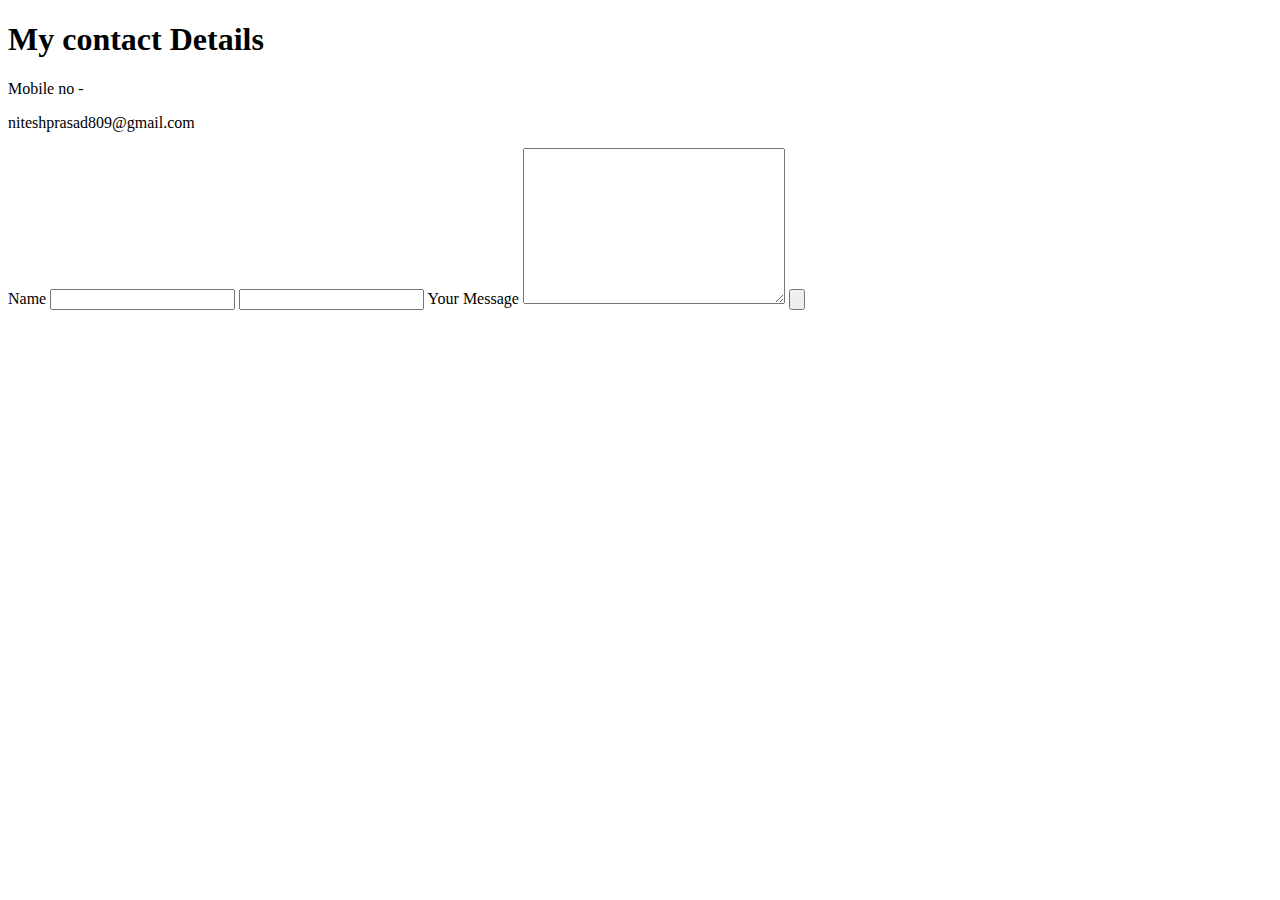
==== contact.html @ a0b1f6f0 "added structure" ====
<!DOCTYPE html>
<html lang="en">
<head>
    <meta charset="UTF-8">
    <meta name="viewport" content="width=device-width, initial-scale=1.0">
    <title>Contact Me</title>
</head>
<body>
    <h1>My contact Details</h1>
    <p>Mobile no - </p>
    <p>niteshprasad809@gmail.com</p>

    <form action="">
        <label for="">Name</label>
        <input type="text">
        <input type="datetime">
        <label for="">Your Message</label>
        <textarea name="" id="" cols="30" rows="10"></textarea>
        <input type="submit" value="">
    </form>
</body>
</html>
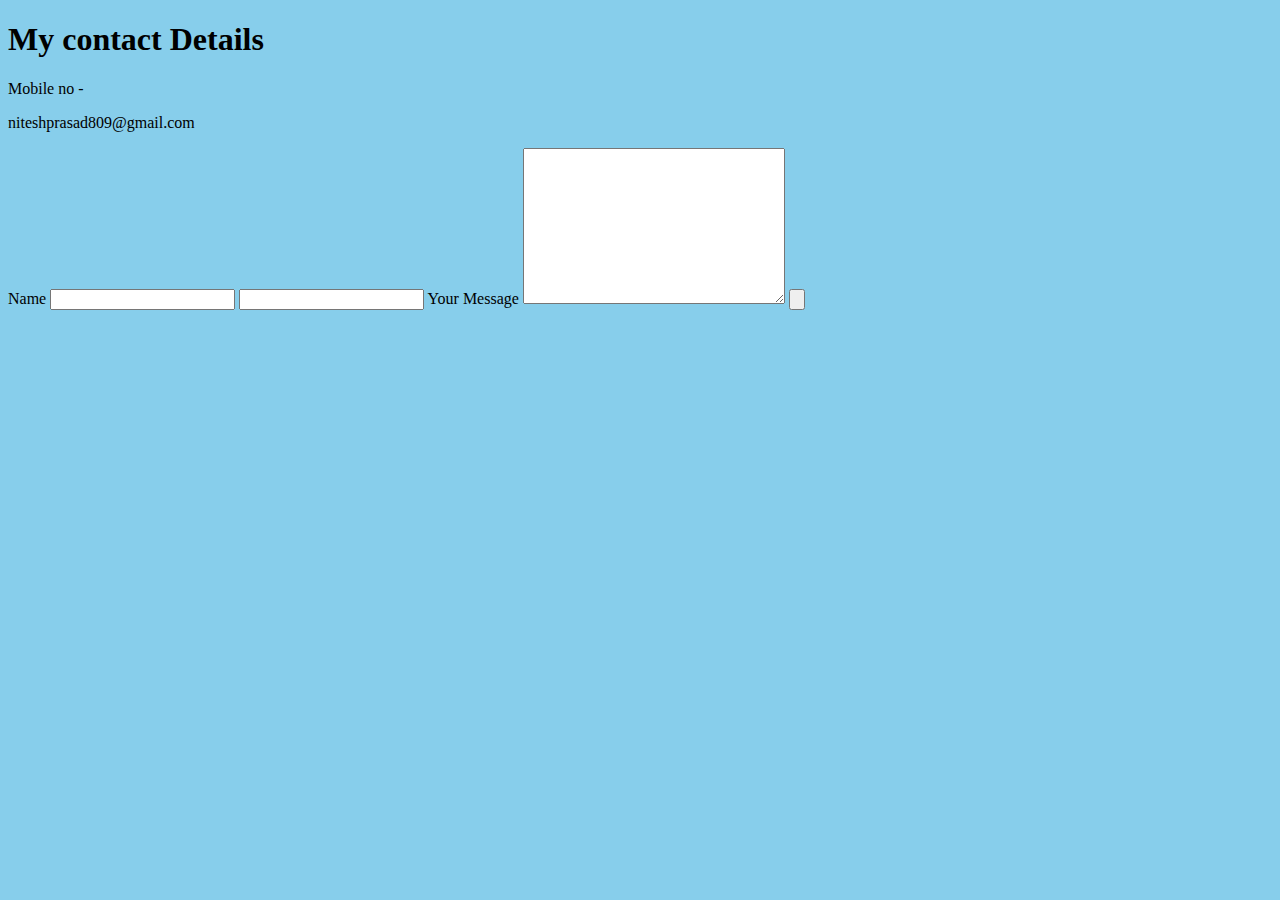
==== commit 75e26b0f: "styles added" ====
--- a/contact.html
+++ b/contact.html
@@ -4,6 +4,8 @@
     <meta charset="UTF-8">
     <meta name="viewport" content="width=device-width, initial-scale=1.0">
     <title>Contact Me</title>
+    <link rel="stylesheet" href="css/style.css
+    " />
 </head>
 <body>
     <h1>My contact Details</h1>
--- a/css/style.css
+++ b/css/style.css
@@ -0,0 +1,15 @@
+body {
+  background-color: skyblue;
+  height: 40px;
+}
+hr{
+    
+    border-style:  dotted;
+    border-width: 8px 0px 0px 0px;
+    border-color: grey;
+    width: 5%;
+}
+h1 a{
+  color: orangered;
+  text-decoration: none;
+}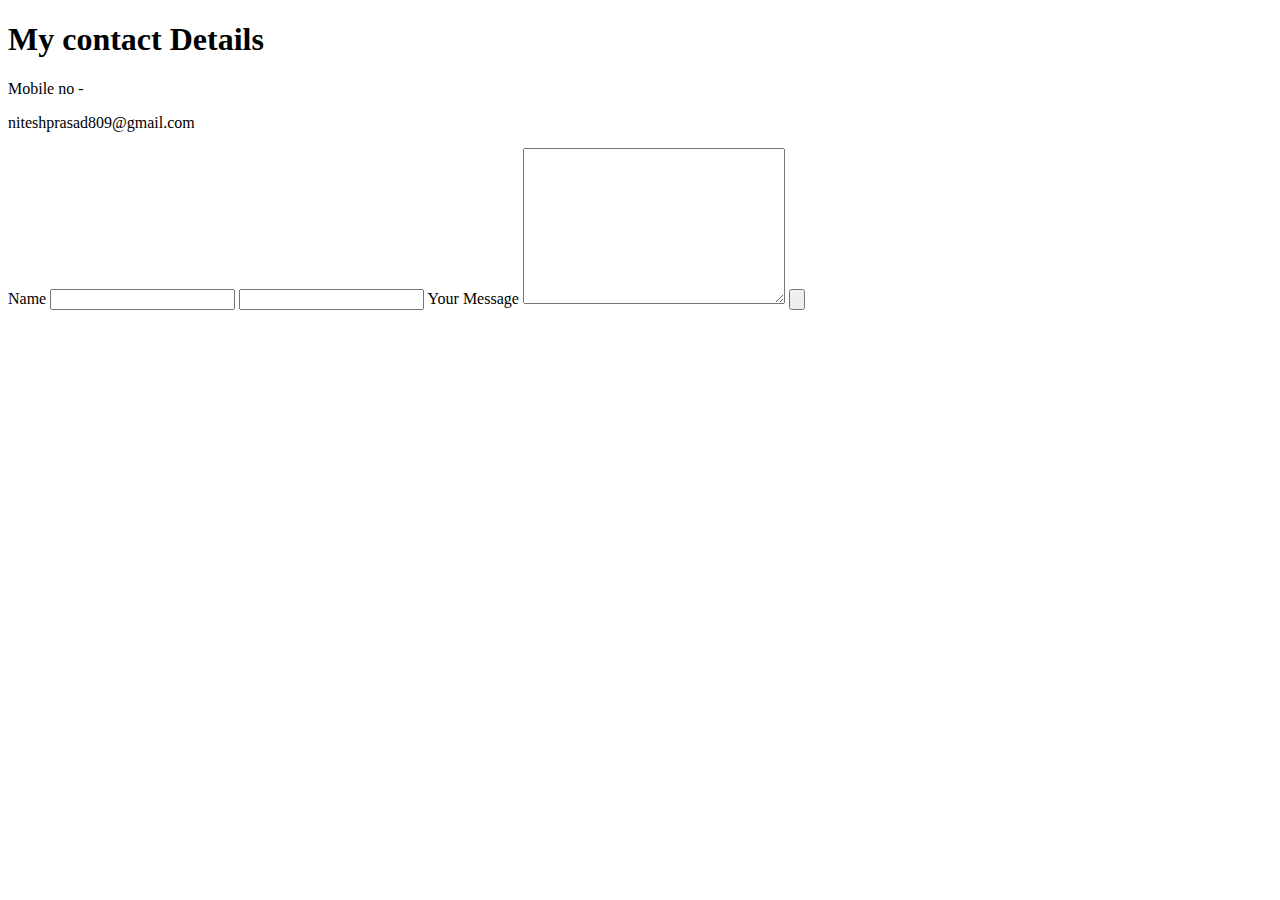
==== commit 96a55d35: "payement-form created" ====
--- a/contact.html
+++ b/contact.html
@@ -4,7 +4,7 @@
     <meta charset="UTF-8">
     <meta name="viewport" content="width=device-width, initial-scale=1.0">
     <title>Contact Me</title>
-    <link rel="stylesheet" href="css/style.css
+    <link rel="stylesheet" href="cs/style.css
     " />
 </head>
 <body>
